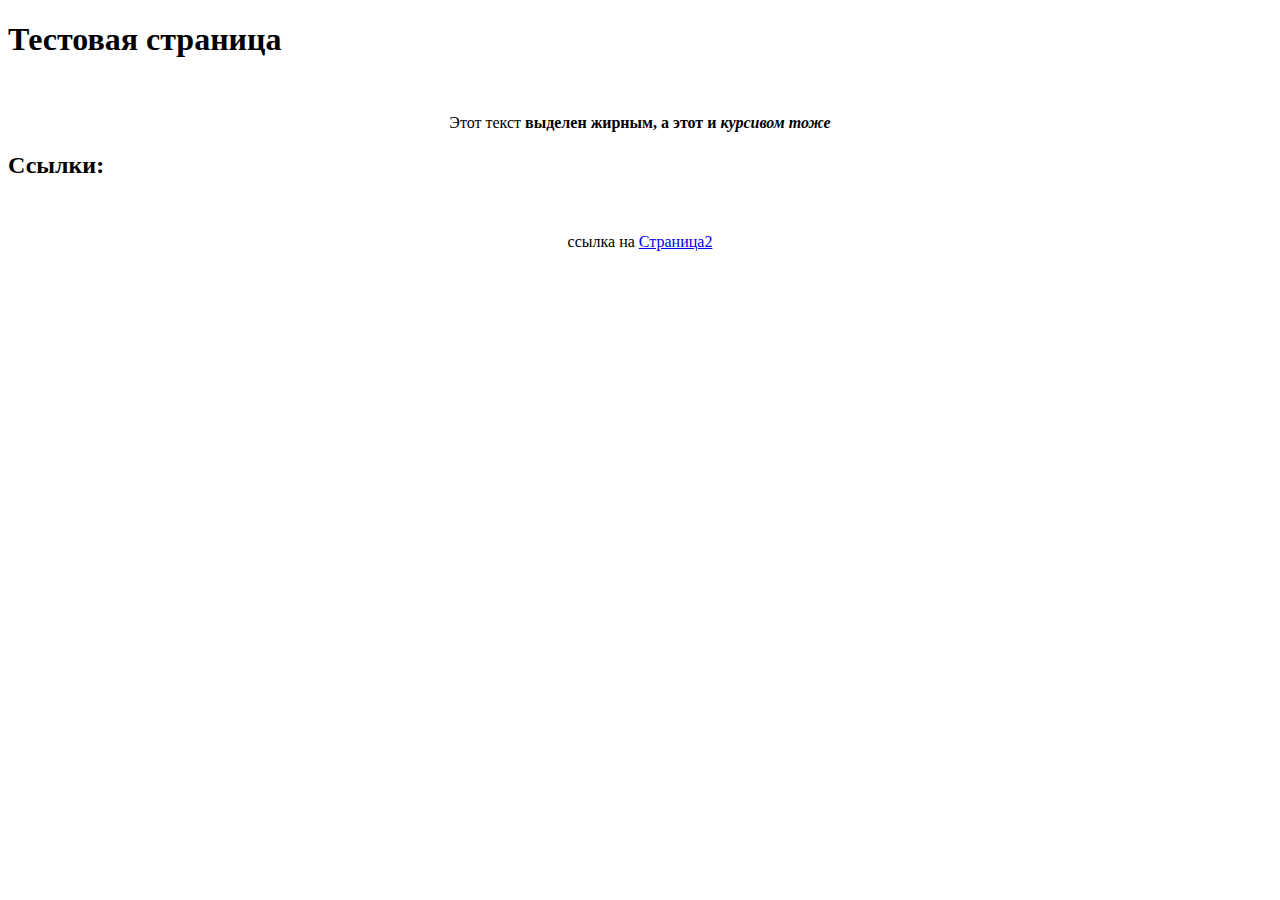
==== index.html @ 2def78e7 "Update index.html" ====
<!DOCTYPE html>
<html lang="ru">
  <head>
    <title>Привет мир
    </title>
    <link rel="stylesheet" type="text/css" href="pic/style.css">
  </head>
<body>
<h1>Тестовая страница</h1>
  <br>
<p align="center">Этот текст <b>выделен жирным, а этот и <i>курсивом тоже</i></b> <!--тут забытый комментарий -->   
  <h2>Ссылки:</h2>
  <br>
<p align="center">ссылка на <a href="https://selgio32.github.io/Selgio.github.io/pages/secret.html">Страница2</a>
  
</body>
</html>
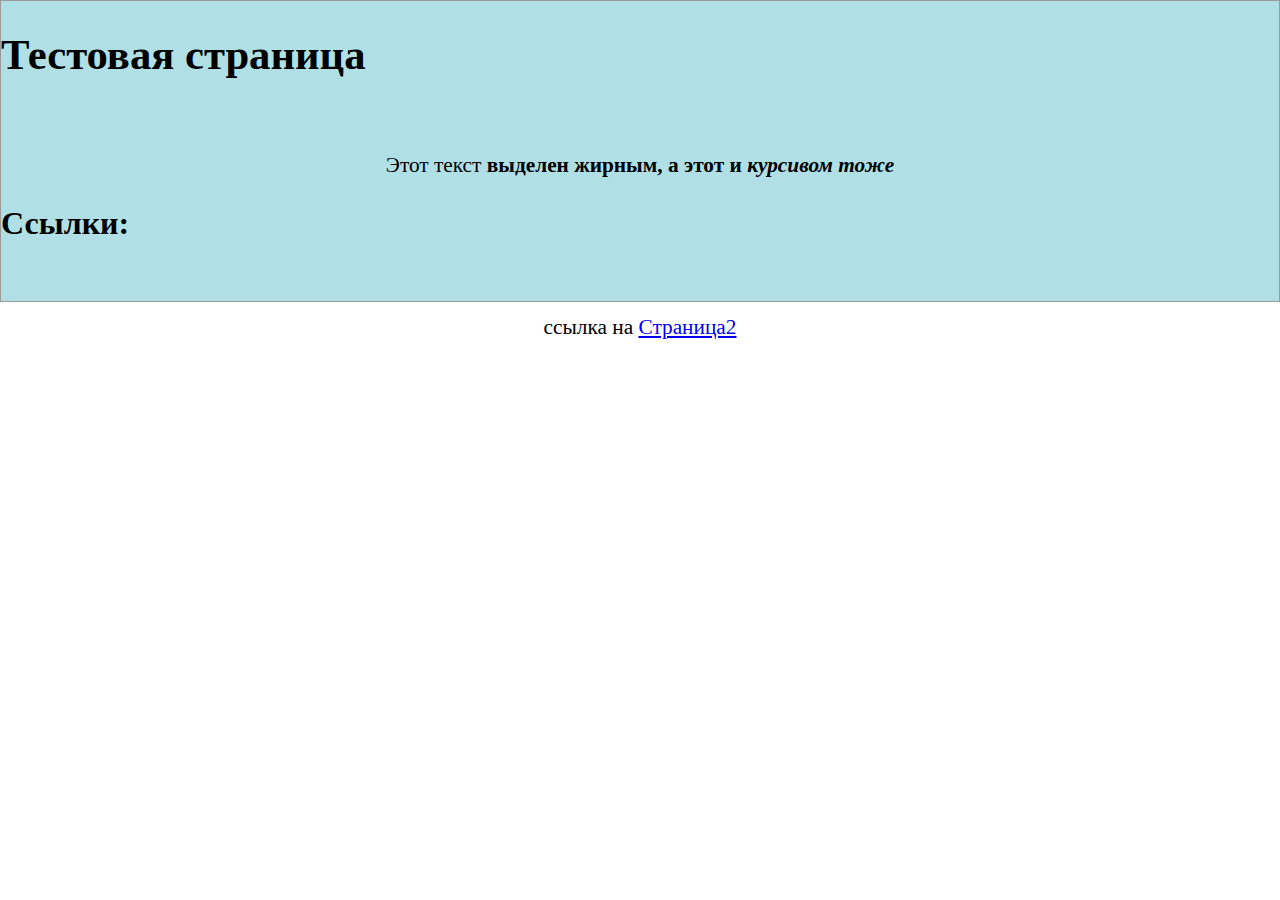
==== commit 4573bddc: "Update index.html" ====
--- a/index.html
+++ b/index.html
@@ -6,12 +6,13 @@
     <link rel="stylesheet" type="text/css" href="pic/style.css">
   </head>
 <body>
+  <div id="content">
 <h1>Тестовая страница</h1>
   <br>
 <p align="center">Этот текст <b>выделен жирным, а этот и <i>курсивом тоже</i></b> <!--тут забытый комментарий -->   
   <h2>Ссылки:</h2>
   <br>
 <p align="center">ссылка на <a href="https://selgio32.github.io/Selgio.github.io/pages/secret.html">Страница2</a>
-  
+  </div>
 </body>
 </html>
--- a/pic/style.css
+++ b/pic/style.css
@@ -0,0 +1,14 @@
+body {
+margin: 0;
+padding: 0;
+}
+#header {
+height: 200px;    
+}
+
+#content {
+height: 300px;
+background-color: #B0E0E6;
+border: 1px solid #999;
+font-size: 16pt;    
+}
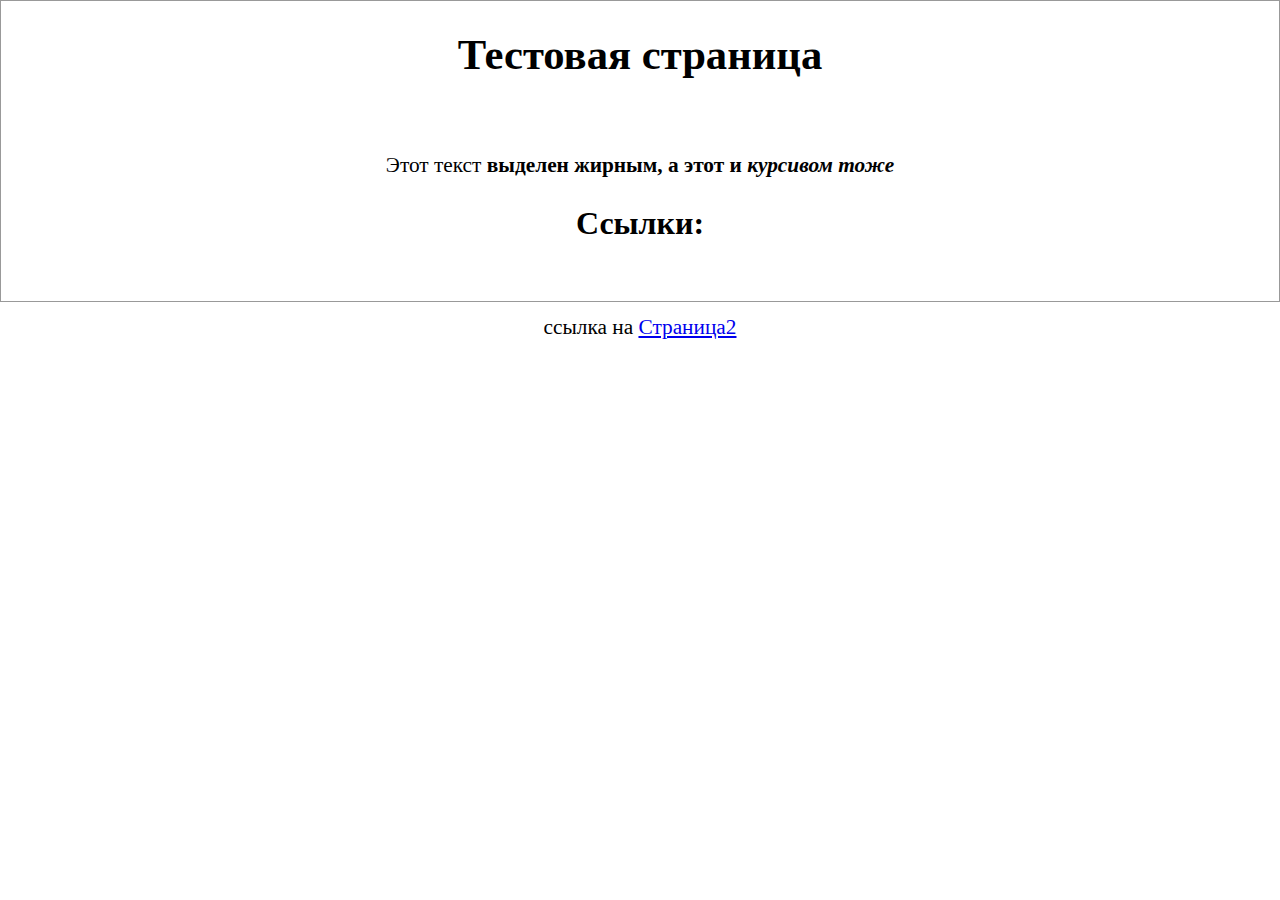
==== commit 843d9b2d: "Update index.html" ====
--- a/index.html
+++ b/index.html
@@ -12,7 +12,7 @@
 <p align="center">Этот текст <b>выделен жирным, а этот и <i>курсивом тоже</i></b> <!--тут забытый комментарий -->   
   <h2>Ссылки:</h2>
   <br>
-<p align="center">ссылка на <a href="https://selgio32.github.io/Selgio.github.io/pages/secret.html">Страница2</a>
+<p class="content">ссылка на <a href="https://selgio32.github.io/Selgio.github.io/pages/secret.html">Страница2</a>
   </div>
 </body>
 </html>
--- a/pic/style.css
+++ b/pic/style.css
@@ -8,7 +8,7 @@
 
 #content {
 height: 300px;
-background-color: #B0E0E6;
 border: 1px solid #999;
-font-size: 16pt;    
+font-size: 16pt;
+text-align: center;
 }
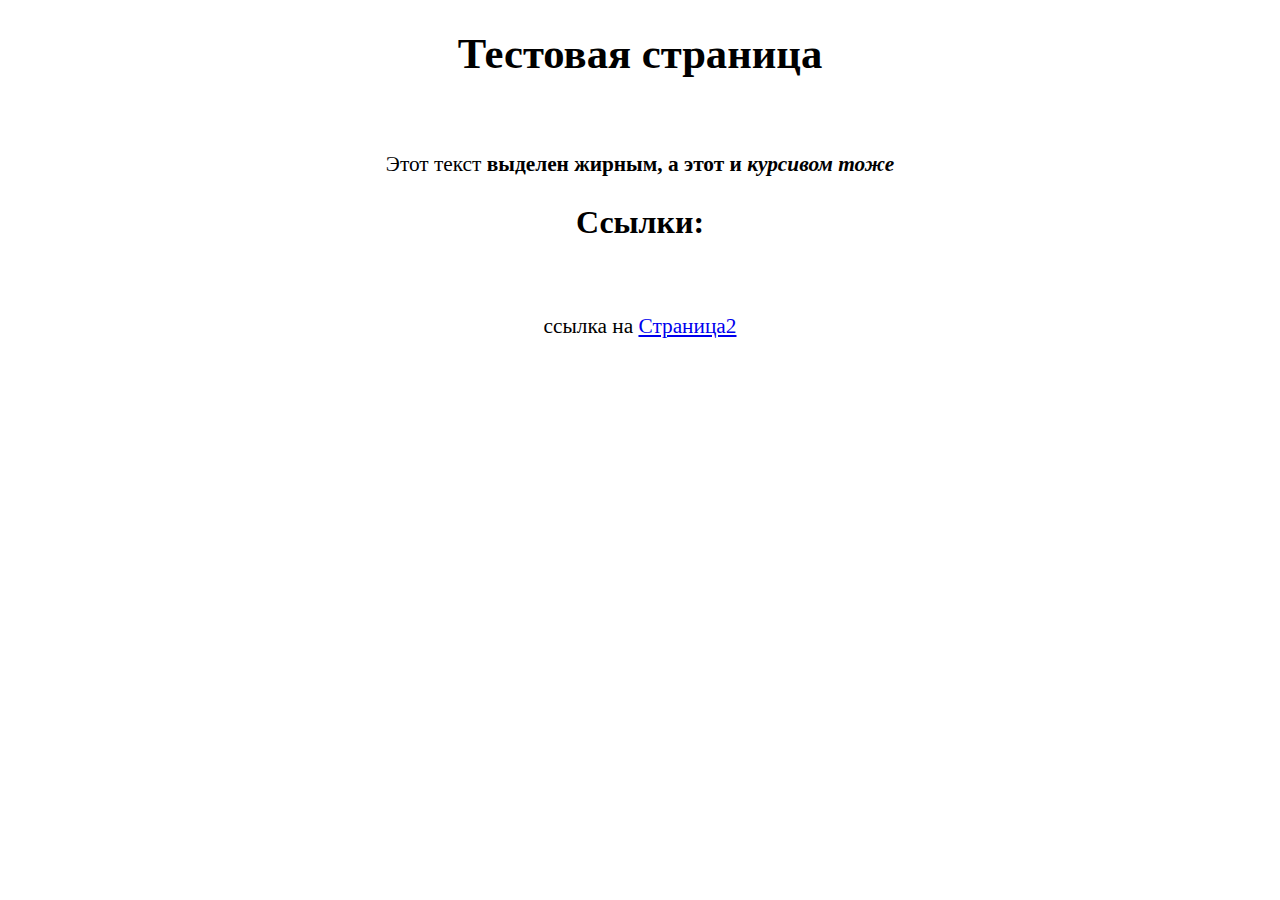
==== commit b26cff85: "Update index.html" ====
--- a/index.html
+++ b/index.html
@@ -9,10 +9,9 @@
   <div id="content">
 <h1>Тестовая страница</h1>
   <br>
-<p align="center">Этот текст <b>выделен жирным, а этот и <i>курсивом тоже</i></b> <!--тут забытый комментарий -->   
+<p class="content">Этот текст <b>выделен жирным, а этот и <i>курсивом тоже</i></b> <!--тут забытый комментарий -->   
   <h2>Ссылки:</h2>
   <br>
 <p class="content">ссылка на <a href="https://selgio32.github.io/Selgio.github.io/pages/secret.html">Страница2</a>
-  </div>
 </body>
 </html>
--- a/pic/style.css
+++ b/pic/style.css
@@ -8,7 +8,6 @@
 
 #content {
 height: 300px;
-border: 1px solid #999;
 font-size: 16pt;
 text-align: center;
 }
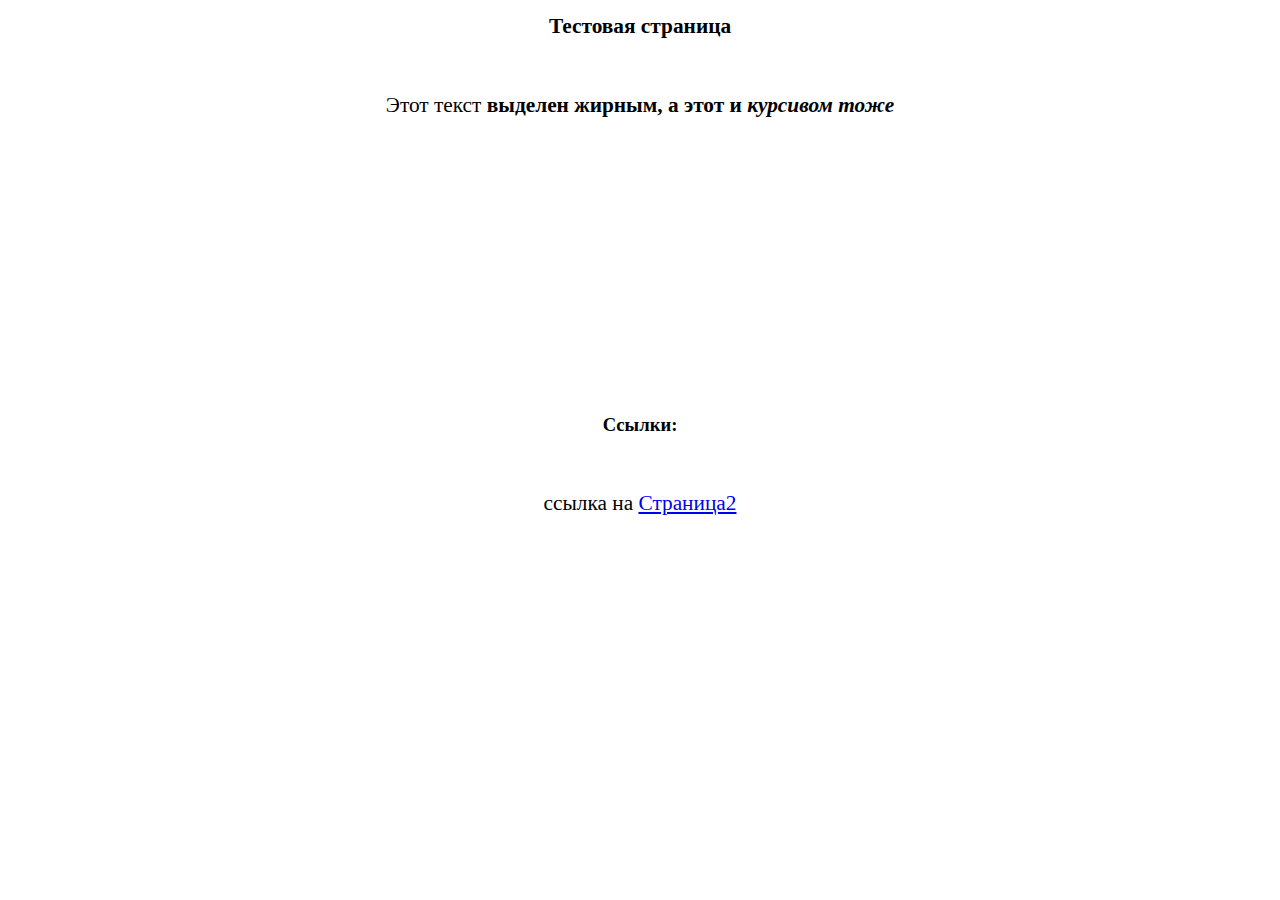
==== commit 41425805: "Update index.html" ====
--- a/index.html
+++ b/index.html
@@ -6,11 +6,10 @@
     <link rel="stylesheet" type="text/css" href="pic/style.css">
   </head>
 <body>
-  <div id="content">
-<h1>Тестовая страница</h1>
+<h1 class="h1">Тестовая страница</h1>
   <br>
 <p class="content">Этот текст <b>выделен жирным, а этот и <i>курсивом тоже</i></b> <!--тут забытый комментарий -->   
-  <h2>Ссылки:</h2>
+  <h2 class="h2">Ссылки:</h2>
   <br>
 <p class="content">ссылка на <a href="https://selgio32.github.io/Selgio.github.io/pages/secret.html">Страница2</a>
 </body>
--- a/pic/style.css
+++ b/pic/style.css
@@ -6,8 +6,22 @@
 height: 200px;    
 }
 
-#content {
+.content {
 height: 300px;
 font-size: 16pt;
 text-align: center;
 }
+.h1
+{
+font-size: 16pt;
+text-align: center;
+}
+.h2
+{
+font-size: 14pt;
+text-align: center;
+}
+.table
+{
+text-align: center;
+}
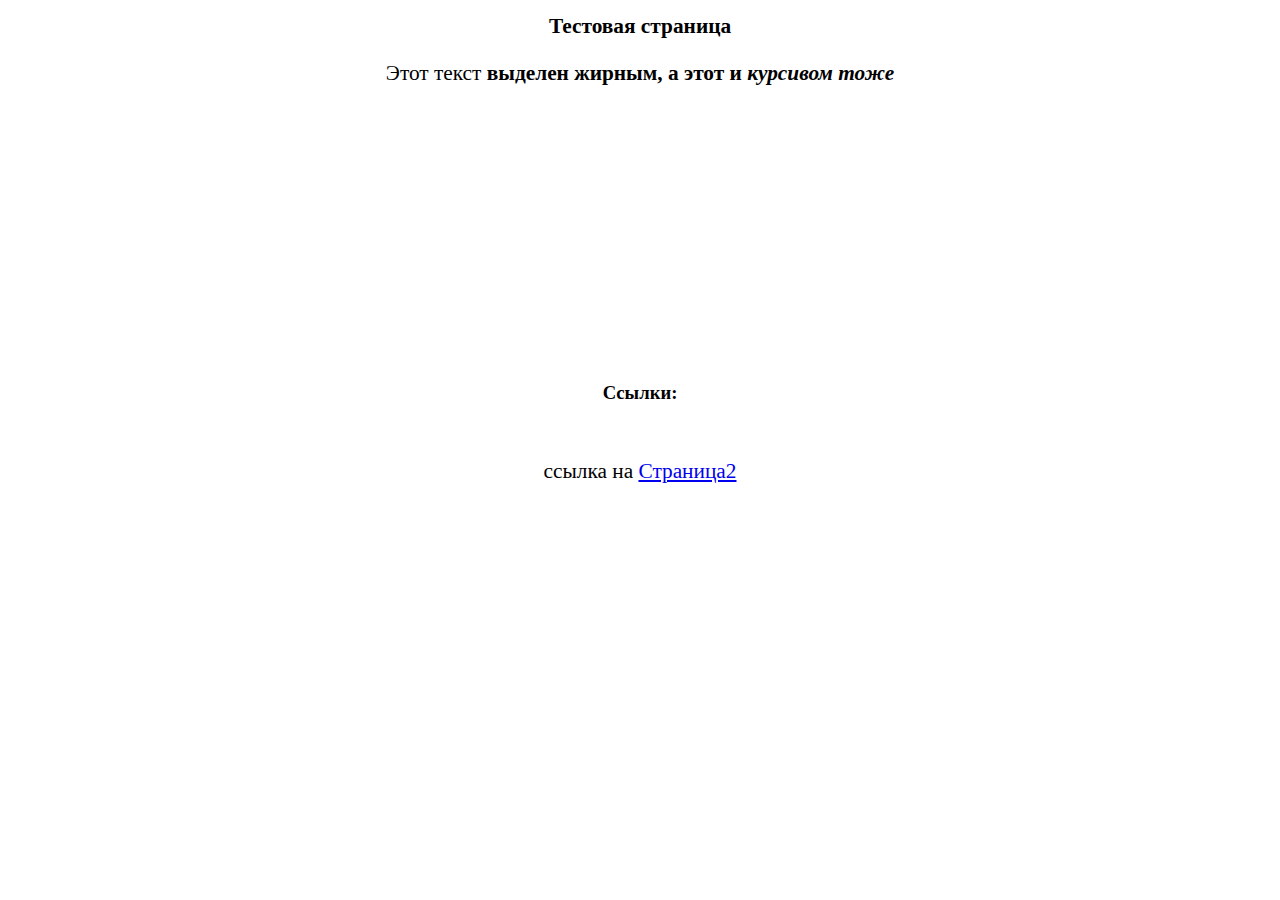
==== commit fd7fdbb5: "Update index.html" ====
--- a/index.html
+++ b/index.html
@@ -7,7 +7,6 @@
   </head>
 <body>
 <h1 class="h1">Тестовая страница</h1>
-  <br>
 <p class="content">Этот текст <b>выделен жирным, а этот и <i>курсивом тоже</i></b> <!--тут забытый комментарий -->   
   <h2 class="h2">Ссылки:</h2>
   <br>
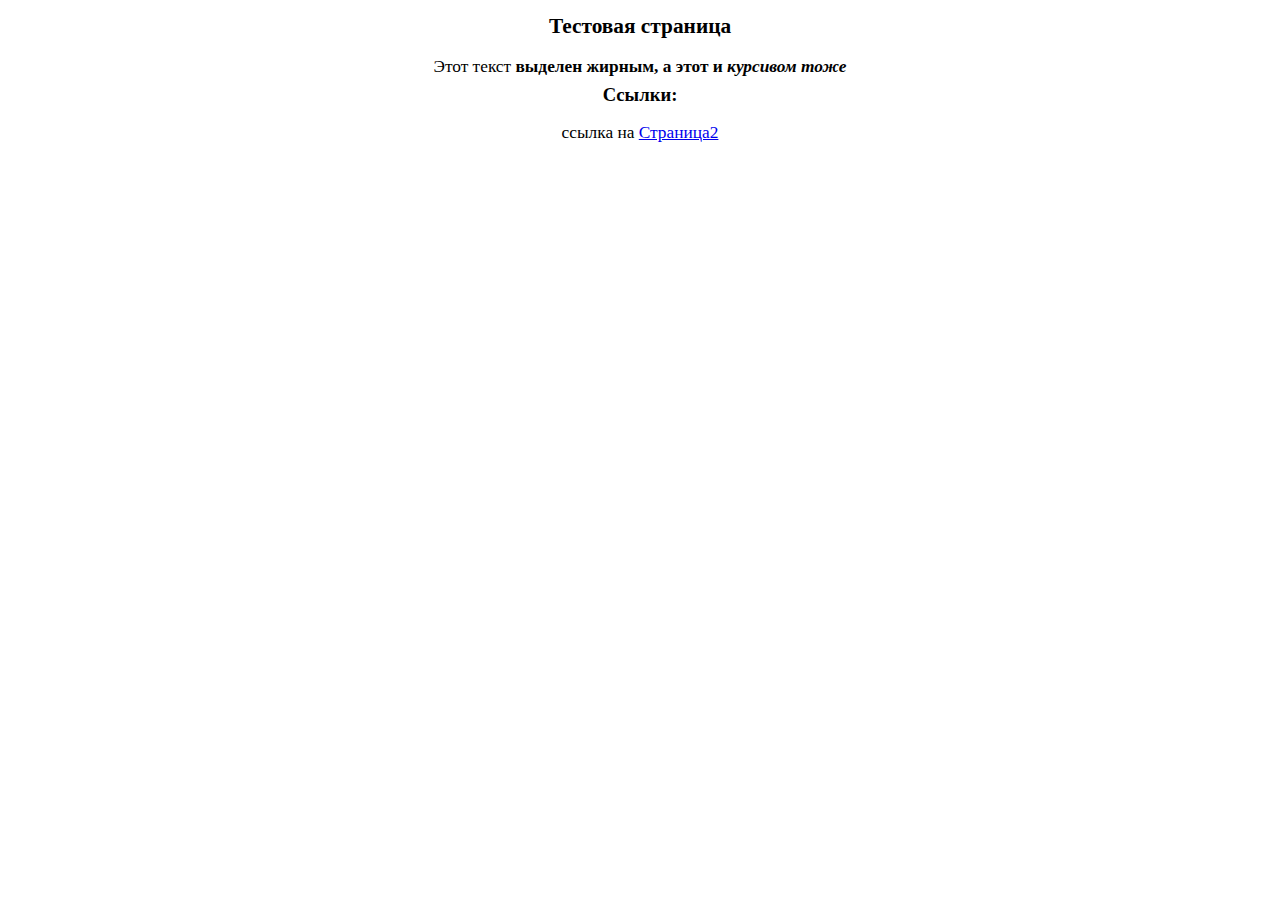
==== commit 3a37cfa0: "Update index.html" ====
--- a/index.html
+++ b/index.html
@@ -9,7 +9,6 @@
 <h1 class="h1">Тестовая страница</h1>
 <p class="content">Этот текст <b>выделен жирным, а этот и <i>курсивом тоже</i></b> <!--тут забытый комментарий -->   
   <h2 class="h2">Ссылки:</h2>
-  <br>
 <p class="content">ссылка на <a href="https://selgio32.github.io/Selgio.github.io/pages/secret.html">Страница2</a>
 </body>
 </html>
--- a/pic/style.css
+++ b/pic/style.css
@@ -2,26 +2,35 @@
 margin: 0;
 padding: 0;
 }
-#header {
-height: 200px;    
-}
 
 .content {
-height: 300px;
-font-size: 16pt;
+height: 10px;
+font-size: 13pt;
 text-align: center;
 }
 .h1
 {
 font-size: 16pt;
+padding: 20 px;
 text-align: center;
 }
 .h2
 {
 font-size: 14pt;
+padding: 20 px;
 text-align: center;
+vertical-align: top;
 }
-.table
+#table
 {
-text-align: center;
+margin: auto;
+border-width: 2pt;
+table-layout: auto;
+border-spacing: 0
 }
+#table .tra
+{
+background-color: Gainsboro;
+border: 2px solid black;
+text-align: center
+}
